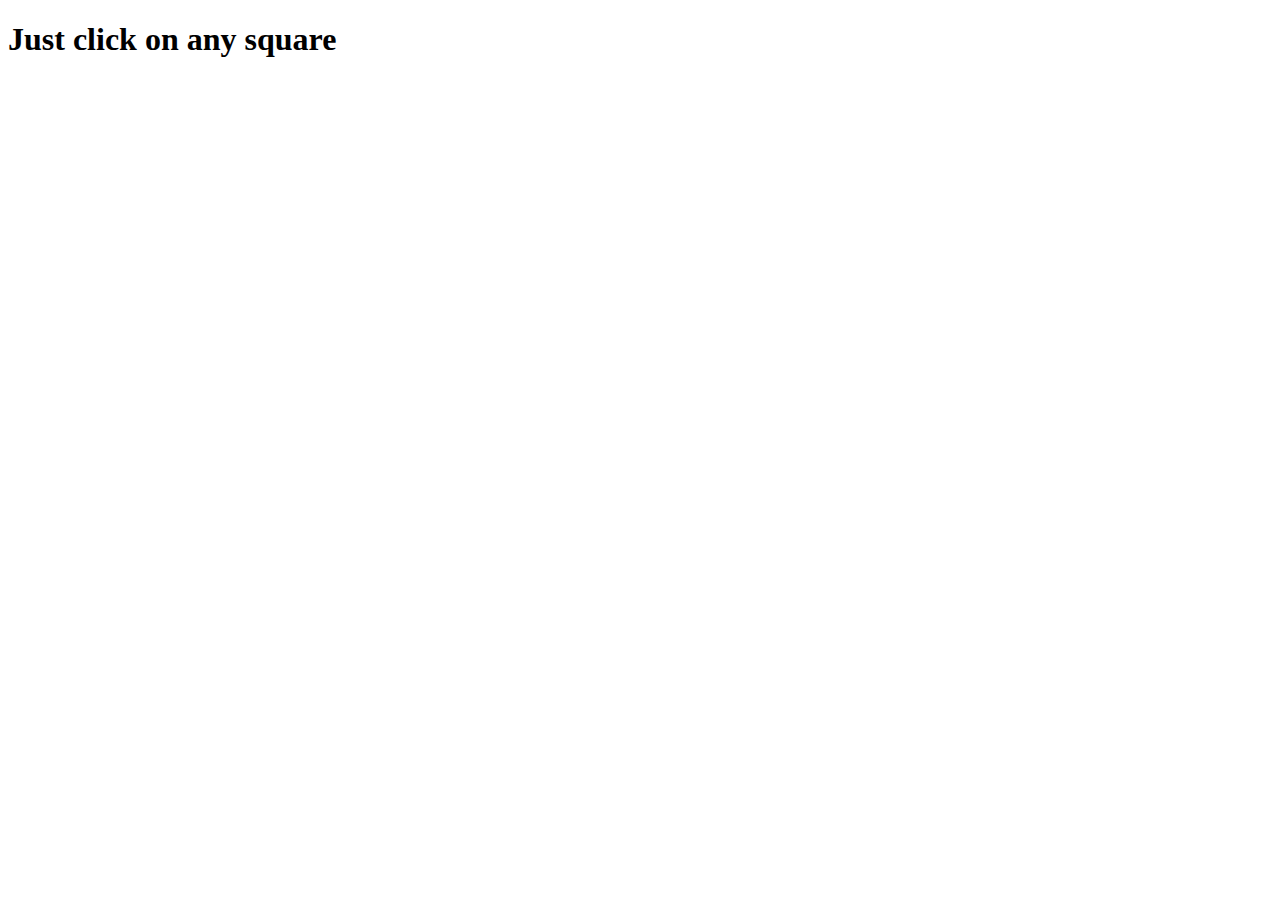
==== index.html @ 2cc72941 "change html file" ====
<!DOCTYPE html>
<html lang="en">
<head>
    <meta charset="UTF-8">
    <meta name="viewport" content="width=device-width, initial-scale=1.0">
    <meta http-equiv="X-UA-Compatible" content="ie=edge">
    <title>Psycho Square</title>
    <style src="style.css">
    </style>
</head>
<body>
    <h1>Just click on any square</h1>
    <div class="container"></div> 
    <script src="script.js">
        
    </script>
</body>
</html>
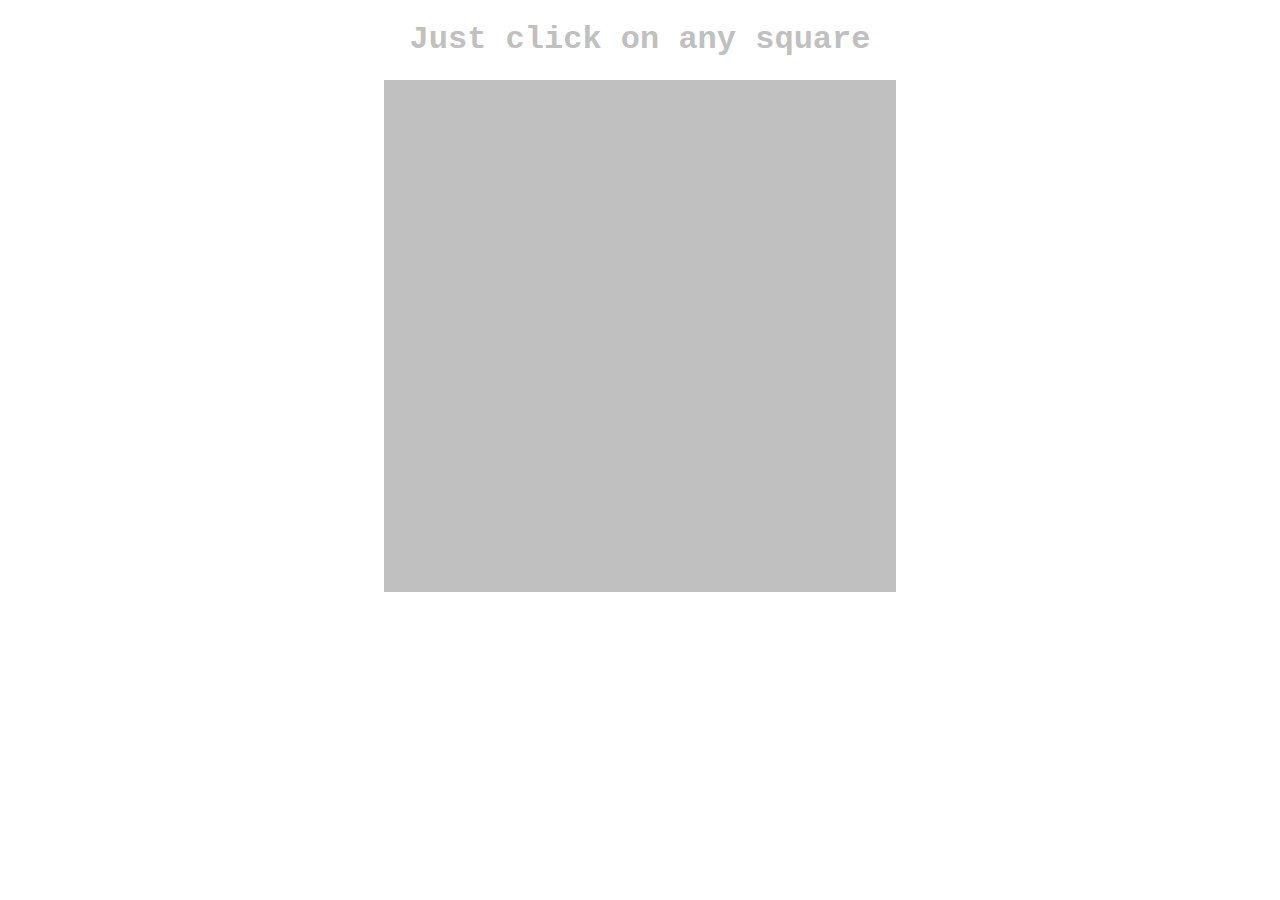
==== commit 9e131c64: "repair" ====
--- a/index.html
+++ b/index.html
@@ -5,13 +5,12 @@
     <meta name="viewport" content="width=device-width, initial-scale=1.0">
     <meta http-equiv="X-UA-Compatible" content="ie=edge">
     <title>Psycho Square</title>
-    <style src="style.css">
-    </style>
+    <link rel="stylesheet" href="src/style.css">
 </head>
 <body>
     <h1>Just click on any square</h1>
     <div class="container"></div> 
-    <script src="script.js">
+    <script src="src/main.js">
         
     </script>
 </body>
--- a/src/style.css
+++ b/src/style.css
@@ -0,0 +1,18 @@
+        h1 {
+            color: silver;
+            font-family: 'Courier New', Courier, monospace;
+            text-align: center
+        }
+        .container {
+            width: 40vw;
+            height: 40vw;
+            background: silver;
+            margin: 0 auto;
+        }
+        .children {
+            width: 50%;
+            height: 50%;
+            
+            float: left;
+            box-sizing: border-box;
+        }